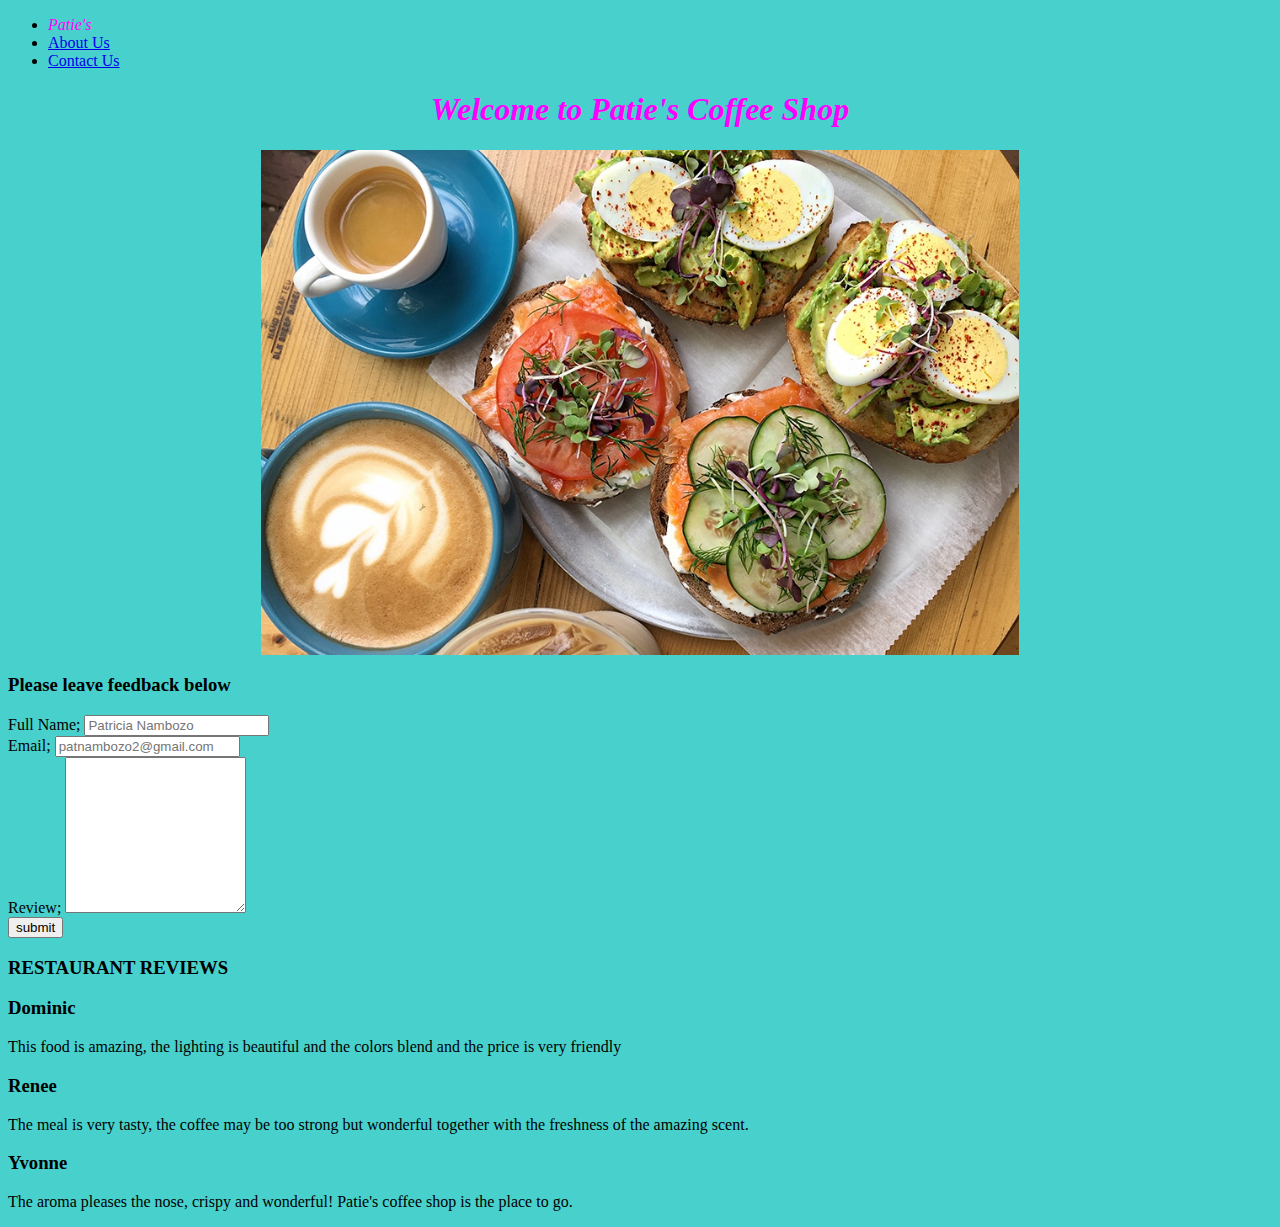
==== index.html @ 4970a7c1 "Add files via upload" ====
<!DOCTYPE html>
<html lang="en">
    <head>
        <meta charset="UTF-8">
        <meta http-equiv="X-UA-Compatible" content="IE=edge">
        <meta name="viewport" content="width=device-width, initial-scale=1.0">
        <title>Patie's Coffee Shop</title>
        <link rel="stylesheet"href="./CSS/index.css"/>
    </head>
    <body>
        <header>
            <nav class="navbar-top">
                <ul class="menu">
                    <li class="menu-item">
                        <a href="#" id="logo">Patie's</a>
                    </li>
                    <li class="menu-item">
                        <a href="./Pages/about.html">About Us</a>
                    </li>
                    <li class="menu-item">
                        <a href="./Pages/contact.html">Contact Us</a>
                    </li>
                </ul>
            </nav>
        </header>
        <h1>Welcome to Patie's Coffee Shop</h1>
        <div class="container">
            <img src="./Images/coffee and food.jpg"alt="coffee and food"/>
            <div class="feedback-form">
                <h3>Please leave feedback below</h3>
                <form id="review-form" method="POST" action="./index.html">
                <div input="input-element">
                    <label for="Full-Name">     Full Name;</label>
                    <input type="text" placeholder="Patricia Nambozo" id="Full-Name" name="Full-Name"/>
                </div>
            <div input="input-element">
                <label for="Email">     Email; </label>
                <input type="text" placeholder="patnambozo2@gmail.com" id="Email" name="Email"/>
            </div>
            <div input="input-element">
            <label for="Review">  Review;  </label>
            <textarea name="Review" cols="20" rows="10">
            </textarea>
        </div>
        <input type="submit" value="submit"/>
</form>
        </div>
        <div class="Feed">
            <h3>RESTAURANT REVIEWS</h3>
            <div class"review">
                <h3 class="reviewer">Dominic</h3>
                <p class="review-text">
                    This food is amazing, the lighting is beautiful and the colors blend and the price is very friendly
                </p>
            </div>
            <div class"review">
                <h3 class="reviewer">Renee</h3>
                <p class="review-text">
                    The meal is very tasty, the coffee may be too strong but wonderful together with the freshness of the amazing scent.
                </p>
            </div>
            <div class"review">
                <h3 class="reviewer">Yvonne</h3>
                <p class="review-text">
                    The aroma pleases the nose, crispy and wonderful! Patie's coffee shop is the place to go.
                </p>
            </div>
        </div>
    </body>
</html>
---- CSS/index.css ----
img{
    display: block;
    width: 60%;
    height: 100%;
    margin-left: auto;
    margin-right: auto;
}
h1{
    color: magenta;
    text-align:center;
    font-style: italic;
    font-family: Trebuchet MS;
}
h2{
    color: magenta;
    text-align:center;
    font-style: italic;
    font-family: Trebuchet MS;
}
body{
    background-color: mediumturquoise;
}
#logo{
    color: magenta;
    text-decoration: magenta;
    font-style: italic;
    font-family: Trebuchet MS;
}
a:hover{
    color: magenta;
    text-transform: uppercase;
}
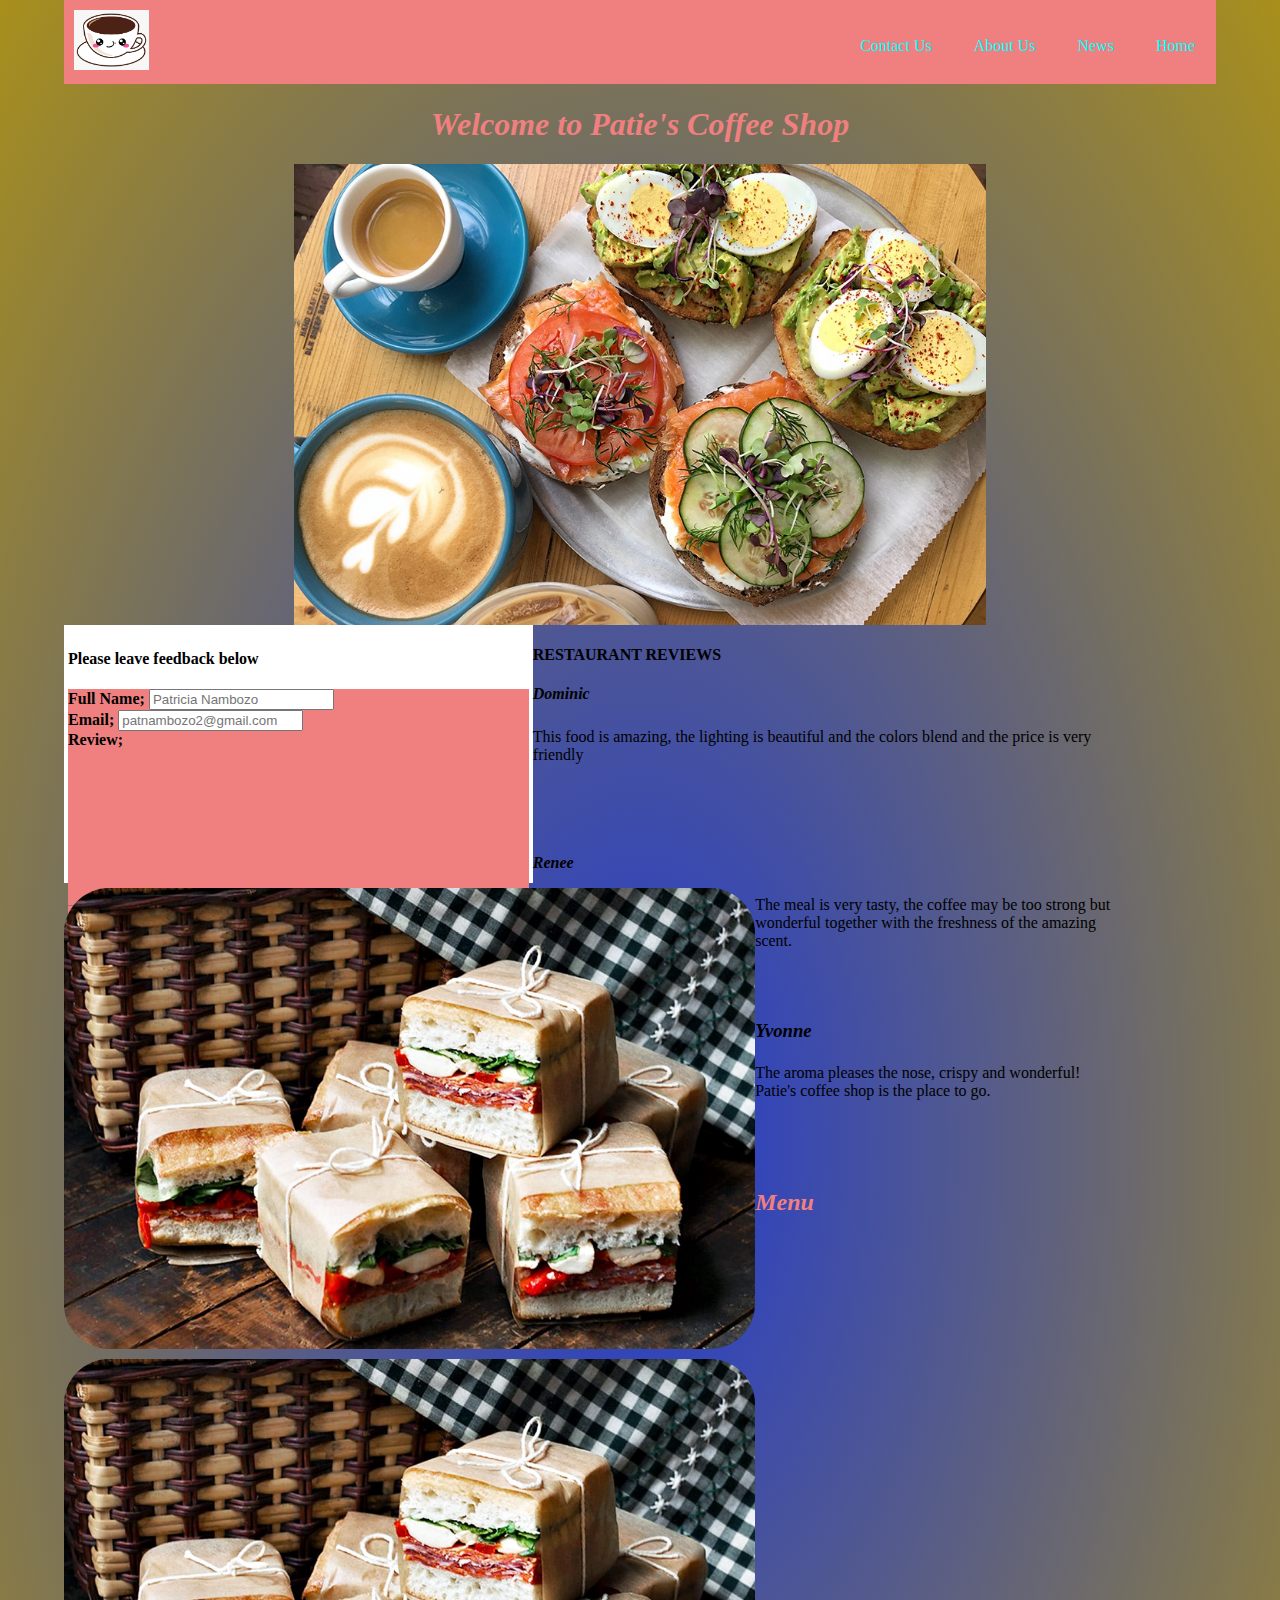
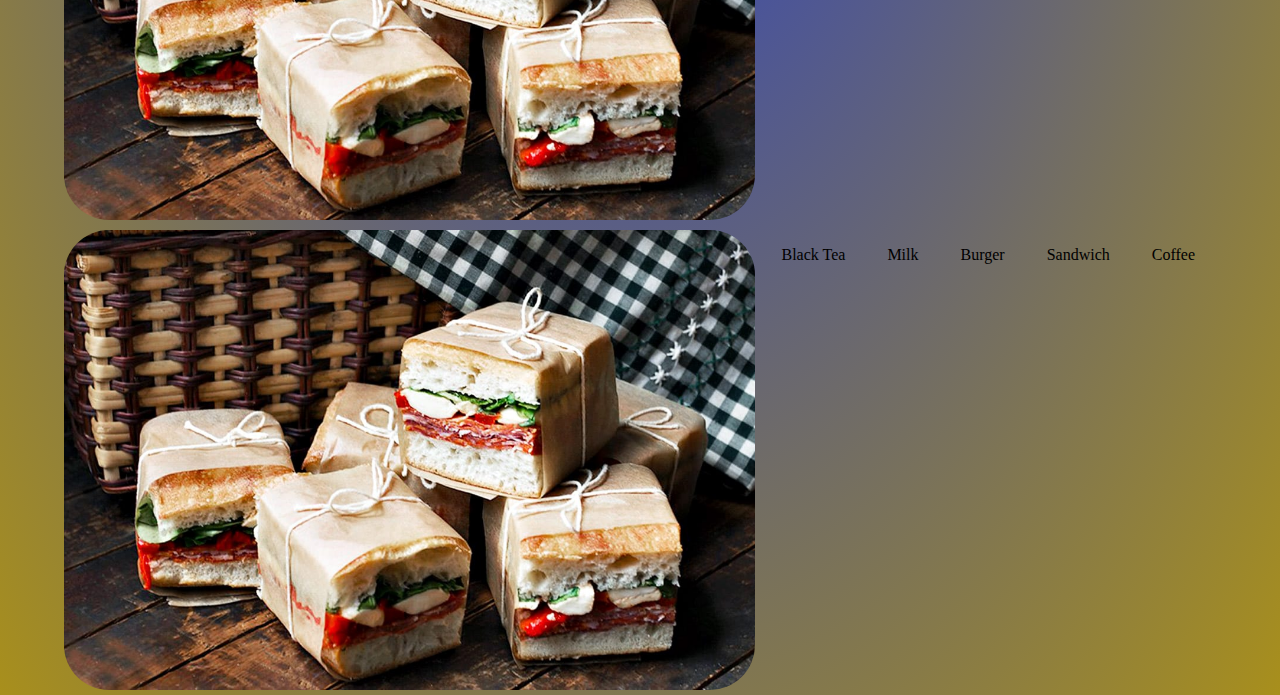
==== commit 5535d641: "comment here" ====
--- a/index.html
+++ b/index.html
@@ -1,70 +1,118 @@
-<!DOCTYPE html>
-<html lang="en">
-    <head>
-        <meta charset="UTF-8">
-        <meta http-equiv="X-UA-Compatible" content="IE=edge">
-        <meta name="viewport" content="width=device-width, initial-scale=1.0">
-        <title>Patie's Coffee Shop</title>
-        <link rel="stylesheet"href="./CSS/index.css"/>
-    </head>
-    <body>
-        <header>
-            <nav class="navbar-top">
-                <ul class="menu">
-                    <li class="menu-item">
-                        <a href="#" id="logo">Patie's</a>
-                    </li>
-                    <li class="menu-item">
-                        <a href="./Pages/about.html">About Us</a>
-                    </li>
-                    <li class="menu-item">
-                        <a href="./Pages/contact.html">Contact Us</a>
-                    </li>
-                </ul>
-            </nav>
-        </header>
-        <h1>Welcome to Patie's Coffee Shop</h1>
-        <div class="container">
-            <img src="./Images/coffee and food.jpg"alt="coffee and food"/>
-            <div class="feedback-form">
-                <h3>Please leave feedback below</h3>
-                <form id="review-form" method="POST" action="./index.html">
-                <div input="input-element">
-                    <label for="Full-Name">     Full Name;</label>
-                    <input type="text" placeholder="Patricia Nambozo" id="Full-Name" name="Full-Name"/>
-                </div>
-            <div input="input-element">
-                <label for="Email">     Email; </label>
-                <input type="text" placeholder="patnambozo2@gmail.com" id="Email" name="Email"/>
-            </div>
-            <div input="input-element">
-            <label for="Review">  Review;  </label>
-            <textarea name="Review" cols="20" rows="10">
-            </textarea>
-        </div>
-        <input type="submit" value="submit"/>
-</form>
-        </div>
-        <div class="Feed">
-            <h3>RESTAURANT REVIEWS</h3>
-            <div class"review">
-                <h3 class="reviewer">Dominic</h3>
-                <p class="review-text">
-                    This food is amazing, the lighting is beautiful and the colors blend and the price is very friendly
-                </p>
-            </div>
-            <div class"review">
-                <h3 class="reviewer">Renee</h3>
-                <p class="review-text">
-                    The meal is very tasty, the coffee may be too strong but wonderful together with the freshness of the amazing scent.
-                </p>
-            </div>
-            <div class"review">
-                <h3 class="reviewer">Yvonne</h3>
-                <p class="review-text">
-                    The aroma pleases the nose, crispy and wonderful! Patie's coffee shop is the place to go.
-                </p>
-            </div>
-        </div>
-    </body>
+<!DOCTYPE html>
+<html lang="en">
+    <head>
+        <meta charset="UTF-8">
+        <meta http-equiv="X-UA-Compatible" content="IE=edge">
+        <meta name="viewport" content="width=device-width, initial-scale=1.0">
+        <title>Patie's Coffee Shop</title>
+        <link rel="stylesheet"href="./CSS/index.css"/>
+        <!-- <style> .
+            /* tag selector */
+        body {
+            color: grey;
+        }
+
+        /*id selector*/
+        #logo {
+            color: grey;
+            text-decoration: none;
+        }
+
+        /* class selector */
+        .menu {
+            background-color: black;
+            color: aqua;
+        }
+
+        /* look inside of div with a class of feed
+        for every div inside, look for it's child of element height: 4px;
+        then apply style it
+        */
+        div.feed>div>h4 {
+            color: aqua;
+        }
+    </style> -->
+    </head>
+    <body>
+        <!--header section-->
+        <header>
+
+            <nav class="navbar-top">
+
+            </nav>
+            <li class="logo"><img src="./Images/logo.png"></li>
+            <nav> 
+                <ul class="menu">
+                    <li class="menu-item"><a href="#home">Home</a>
+                    <li class="menu-item"><a href="#news">News</a>
+                    <li class="menu-item"><a href="./Pages/about.html">About Us</a></li>
+                    <li class="menu-item"><a href="./Pages/contact.html">Contact Us</a></li>
+                    <!-- <li class="menu-item">
+                        <a href="./Pages/contact.html">Account</a>
+                    </li> -->
+                </ul>
+            </nav>
+        </header>
+        <h1>Welcome to Patie's Coffee Shop</h1>
+        <div class="container">
+            <img class="banner" src="./Images/coffee and food.jpg"alt="coffee and food"/>
+    <div class="feedback-form">
+                <h4 class="form-header">Please leave feedback below</h4>
+<form id="review-form" method="POST" action="./index.html">
+            <div input="input-element">
+            <label for="Full-Name">     Full Name;</label>
+            <input type="text" placeholder="Patricia Nambozo" id="Full-Name" name="Full-Name"/>
+            </div>
+            <div input="input-element">
+            <label for="Email">     Email; </label>
+            <input type="text" placeholder="patnambozo2@gmail.com" id="Email" name="Email"/>
+            </div>
+            <div input="input-element">
+            <label for="Review">  Review;  </label>
+            <textarea name="Review" cols="20" rows="10">
+            </textarea>
+            </div>
+            <input type="submit" value="submit"/>
+</form>
+       </div>
+        <div class="Feed">
+            <h4>RESTAURANT REVIEWS</h4>
+            <div class"review">
+            <h4 class="reviewer">Dominic</h4>
+            <div class="card-content"> 
+                <img class="avatar" src="Images/food.jpg"/>
+                <p class="review-text">
+                    This food is amazing, the lighting is beautiful and the colors blend and the price is very friendly
+                </p>
+            </div>
+            </div>
+            <div class"review">
+                <h4 class="reviewer">Renee</h4>
+                <div class="card-content"> 
+                    <img class="avatar" src="Images/food.jpg"/>
+                <p class="review-text">
+                    The meal is very tasty, the coffee may be too strong but wonderful together with the freshness of the amazing scent.
+                </p>
+                </div>
+            </div>
+            <div class"review">
+                <h3 class="reviewer">Yvonne</h3>
+                <div class="card-content"> 
+                    <img class="avatar" src="Images/food.jpg"/>
+                <p class="review-text">
+                    The aroma pleases the nose, crispy and wonderful! Patie's coffee shop is the place to go.
+                </p>
+            </div>
+        </div>
+        </div>
+        <div>
+<h2>Menu</h2>
+        <ul class="menu">
+            <li>Coffee</li>
+            <li>Sandwich</li>
+            <li>Burger</li>
+            <li>Milk</li>
+            <li>Black Tea</li>
+        </div>
+    </body>
 </html>--- a/CSS/index.css
+++ b/CSS/index.css
@@ -1,32 +1,206 @@
-img{
-    display: block;
-    width: 60%;
-    height: 100%;
-    margin-left: auto;
-    margin-right: auto;
-}
-h1{
-    color: magenta;
-    text-align:center;
-    font-style: italic;
-    font-family: Trebuchet MS;
-}
-h2{
-    color: magenta;
-    text-align:center;
-    font-style: italic;
-    font-family: Trebuchet MS;
-}
-body{
-    background-color: mediumturquoise;
-}
-#logo{
-    color: magenta;
-    text-decoration: magenta;
-    font-style: italic;
-    font-family: Trebuchet MS;
-}
-a:hover{
-    color: magenta;
-    text-transform: uppercase;
+/* tag selector */
+body{
+    background-color: mediumturquoise;
+    width: 90%;
+    margin: auto;
+    /* background-color: rgba(91, 84, 133, 0.342); */
+    /* background-image: linear-gradient(to top, #223bcf, #a88f1c ); */
+    background-image: radial-gradient(#223bcf, #a88f1c);
+}
+img.banner {
+    width: 100%;
+    height: 520px;
+}
+/* id selector */
+#logo {
+    float: left;
+
+}
+/* class selector */
+.navbar-top {
+    background-color: antiquewhite;
+    margin-top: 0px;
+    height: 50px;
+}
+.menu {
+    list-style-type: none;
+    display: block;
+}
+.menu > li {
+    display: inline;
+    float: right;
+    margin: 9px;
+    padding: 12px;
+}
+.menu >  li > a {
+    text-decoration: none;
+    margin-top: 0px;
+    margin-bottom: 0px;
+    color:aqua
+}
+a.hover {
+    /*  color:cyan; */
+/* text-transform: uppercase; */
+/* mix of red green and blue */
+color: #bcaf3f;
+}
+a:active {
+    color: rgb(red, green, blue);
+}
+
+/*look inside of div with a class of feed
+for every div inside, look for it's child of element height: 4px;
+then apply style to it */
+
+.review{
+    background-color: #fff;
+    /* background-image: url('../Images/food.jpg'); */
+    /* background-size: cover; */
+    border-bottom: rgba(red, green, blue, alpha);
+    /* border-top: rgba(red, green, blue, alpha); */
+    margin: 5px;
+}
+div.feed>div>h4 { 
+color: rgb(red, green, blue);
+margin-bottom: 0;
+padding: 10px;
+
+}
+/* margins -> spacing our elements */
+/* plotting sections within our page */
+.feedback-form {
+    width: 40%;
+    float: left;
+    padding: 6px;
+}
+.feed {
+    width: 60%;
+    height: 490px;
+    float: right;
+    padding: 4px;
+    background: lightblue;
+    overflow:auto;
+}
+.review {
+    border-radius: 30px;
+    height: 250px;
+    overflow: hidden;
+}
+/* .card-content{
+    display: inline;
+    margin-bottom: 9px;
+    padding: 25px;
+} */
+
+.review-text {
+    /* color: rgb(red, green, blue); */
+    /* red, green blue opacity */
+    color:rgba(red, green, blue, alpha);
+    /* margin-top: 3px;
+    margin-bottom: 4px; */
+    padding: 10px;
+    margin: 9px;
+    padding: 3px 5px 5px 6px;
+    /* display: none; */
+    height: 100px;
+    /* text-align: right; */
+    width: 90%;
+
+}
+.reviewer {
+    font-style: italic;
+}
+.avatar {
+    height: 100px;
+    width: 20%;
+    float: left;
+    margin:5px;
+    border-radius: 45px;
+}
+.feedback-form {
+    padding: 4px;
+    background: white;
+    height: 250px;
+}
+label, .form-header {
+    font-weight: bold;
+    color: black;
+}
+.input-element input, textarea {
+    width: 100%;
+    /* padding: 5px; */
+    margin-bottom: 4px;
+    border: none;
+    outline: none;
+    padding: 3px;
+    background: none;
+    border-bottom: 1px solid grey;
+    resize: none;
+}
+input[type='submit']:hover {
+    cursor: pointer;
+}
+input[type='submit'] {
+    background: rgb;
+    border: none;
+    height: 40px;
+    width: 120px;
+    color: #fff;
+    text-align: left;
+}
+.review:hover {
+    box-shadow: 0 5px 8px 1px;
+}
+.container img{
+    display: block;
+    width: 60%;
+    height: 100%;
+    margin-left: auto;
+    margin-right: auto;
+}
+h1{
+    color: lightcoral;
+    text-align:center;
+    font-style: italic;
+    font-family: Trebuchet MS;
+}
+h2{
+    color: lightcoral;
+    font-style: italic;
+    font-family: Trebuchet MS;
+}
+
+header .logo img{
+   width: 30%;
+   height: 20%;
+}
+a:hover{
+    color: mediumturquoise;
+    text-transform: uppercase;
+}
+nav{
+    border: navy;
+}
+header{
+    background-color: lightcoral;
+    width: 100%;
+    overflow: hidden;
+}
+header li{
+    list-style: none;
+    display: inline-block;
+    padding: 10px;
+    text-decoration: none;
+}
+header a{
+    text-decoration: none;
+    color:lightcyan;   
+}
+header nav{
+    float: right;
+}
+form{
+    background-color: lightcoral;
+    width: 100%;
+    overflow: hidden;
 }